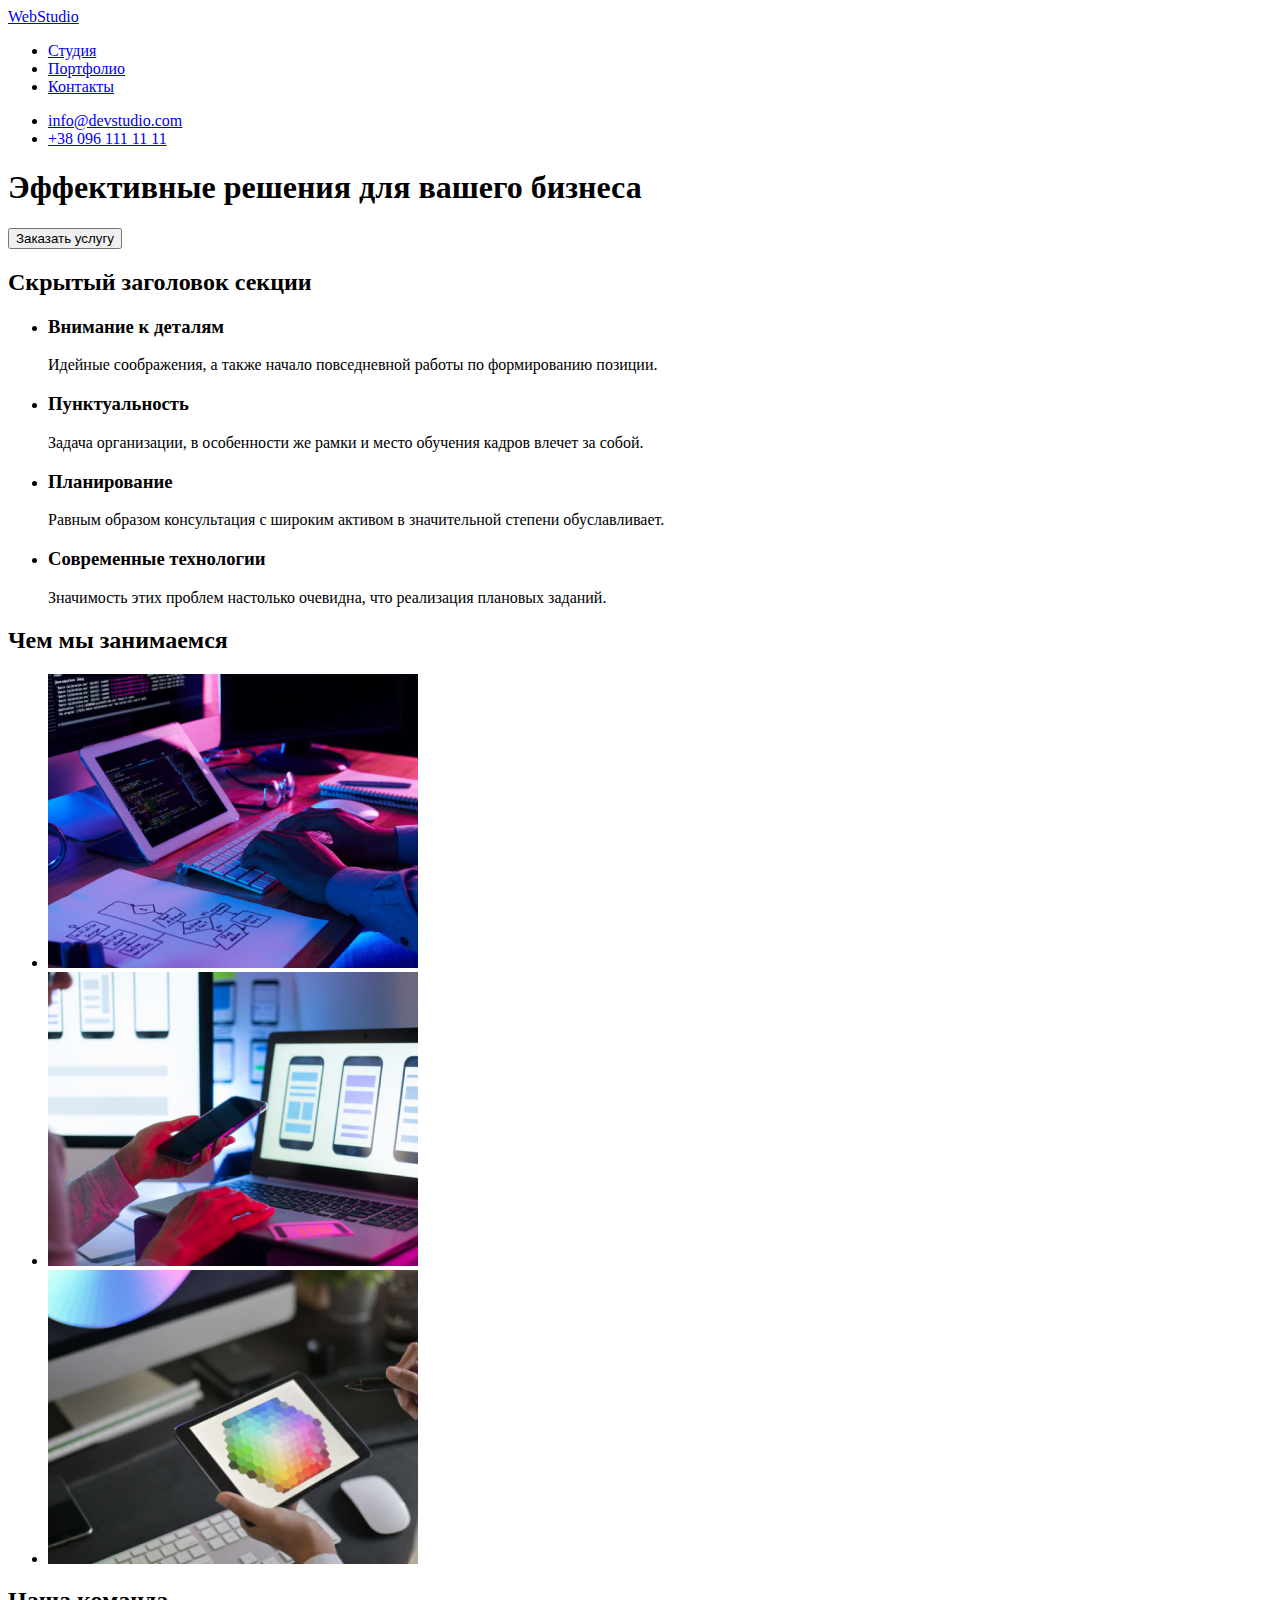
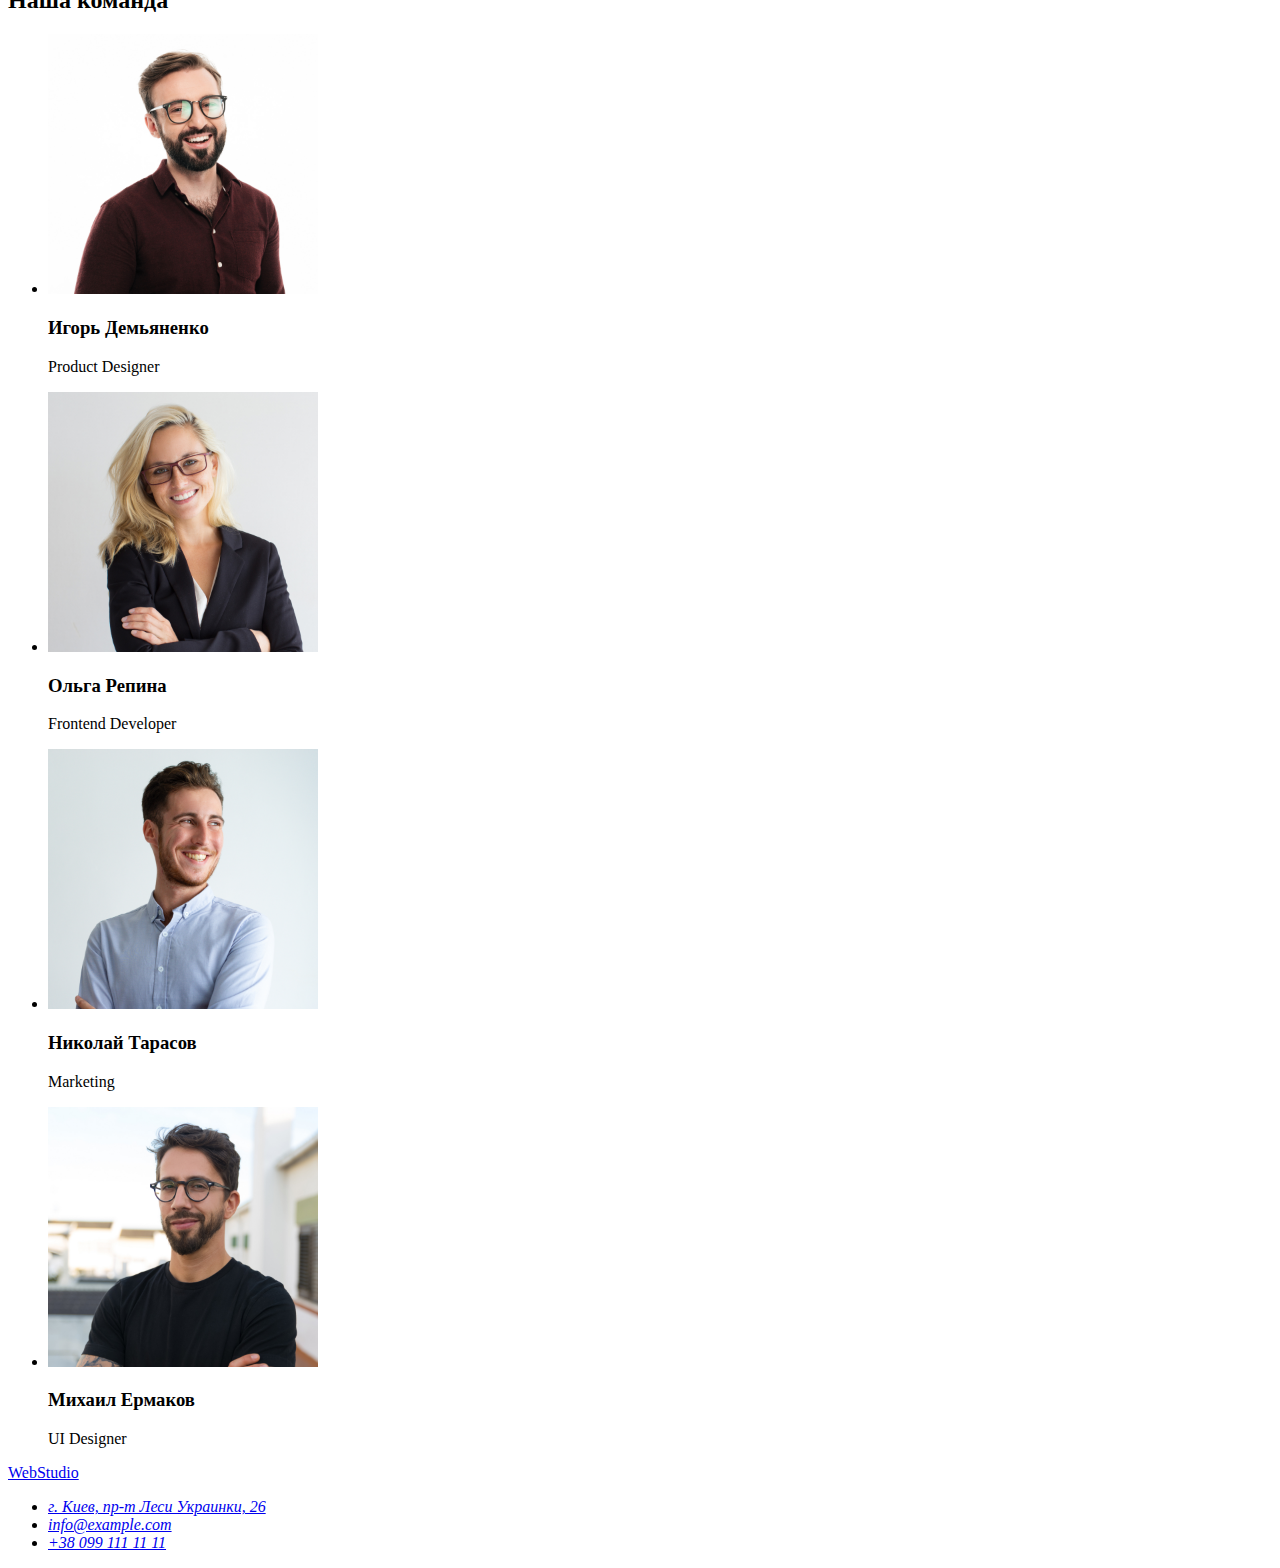
==== index.html @ d9f4db20 "Initial commit" ====
<!DOCTYPE html>
<html lang="ru">
  <head>
    <meta charset="UTF-8" />
    <meta http-equiv="X-UA-Compatible" content="IE=edge" />
    <meta name="viewport" content="width=device-width, initial-scale=1.0" />
    <title>WebStudio</title>
  </head>
  <body>
    <header>
      <a href="./index.html">WebStudio</a>
      <nav>
        <ul>
          <li><a href="./index.html">Студия</a></li>
          <li><a href="#">Портфолио</a></li>
          <li><a href="#">Контакты</a></li>
        </ul>
      </nav>
      <ul>
        <li><a href="mailto:info@devstudio.com">info@devstudio.com</a></li>
        <li><a href="tel:+380961111111">+38 096 111 11 11</a></li>
      </ul>
    </header>
    <main>
      <section>
        <h1>Эффективные решения для вашего бизнеса</h1>
        <button type="button">Заказать услугу</button>
      </section>
      <section>
        <h2>Скрытый заголовок секции</h2>
        <ul>
          <li>
            <h3>Внимание к деталям</h3>
            <p>Идейные соображения, а также начало повседневной работы по формированию позиции.</p>
          </li>
          <li>
            <h3>Пунктуальность</h3>
            <p>
              Задача организации, в особенности же рамки и место обучения кадров влечет за собой.
            </p>
          </li>
          <li>
            <h3>Планирование</h3>
            <p>
              Равным образом консультация с широким активом в значительной степени обуславливает.
            </p>
          </li>
          <li>
            <h3>Современные технологии</h3>
            <p>Значимость этих проблем настолько очевидна, что реализация плановых заданий.</p>
          </li>
        </ul>
      </section>
      <section>
        <h2>Чем мы занимаемся</h2>
        <ul>
          <li><img src="./images/box_1.jpg" alt="box 1" width="370" /></li>
          <li><img src="./images/box_2.jpg" alt="box 2" width="370" /></li>
          <li><img src="./images/box_3.jpg" alt="box 3" width="370" /></li>
        </ul>
      </section>
      <section>
        <h2>Наша команда</h2>
        <ul>
          <li>
            <img src="./images/img.jpg" alt="Фото Игорь Демьяненко" width="270" />
            <h3>Игорь Демьяненко</h3>
            <p lang="en">Product Designer</p>
          </li>
          <li>
            <img src="./images/img_1.jpg" alt="Фото Ольга Репина" width="270" />
            <h3>Ольга Репина</h3>
            <p lang="en">Frontend Developer</p>
          </li>
          <li>
            <img src="./images/img_2.jpg" alt="Фото Николай Тарасов" width="270" />
            <h3>Николай Тарасов</h3>
            <p lang="en">Marketing</p>
          </li>
          <li>
            <img src="./images/img_3.jpg" alt="Фото Михаил Ермаков" width="270" />
            <h3>Михаил Ермаков</h3>
            <p lang="en">UI Designer</p>
          </li>
        </ul>
      </section>
    </main>
    <footer>
      <a href="./index.html">WebStudio</a>
      <address>
        <ul>
          <li>
            <a
              href="https://goo.gl/maps/LrQvVppch2CSXuQx8"
              target="_blank"
              rel="noopener noreferrer"
              >г. Киев, пр-т Леси Украинки, 26</a
            >
          </li>
          <li><a href="mailto:info@example.com">info@example.com</a></li>
          <li><a href="tel:+380991111111">+38 099 111 11 11</a></li>
        </ul>
      </address>
    </footer>
  </body>
</html>
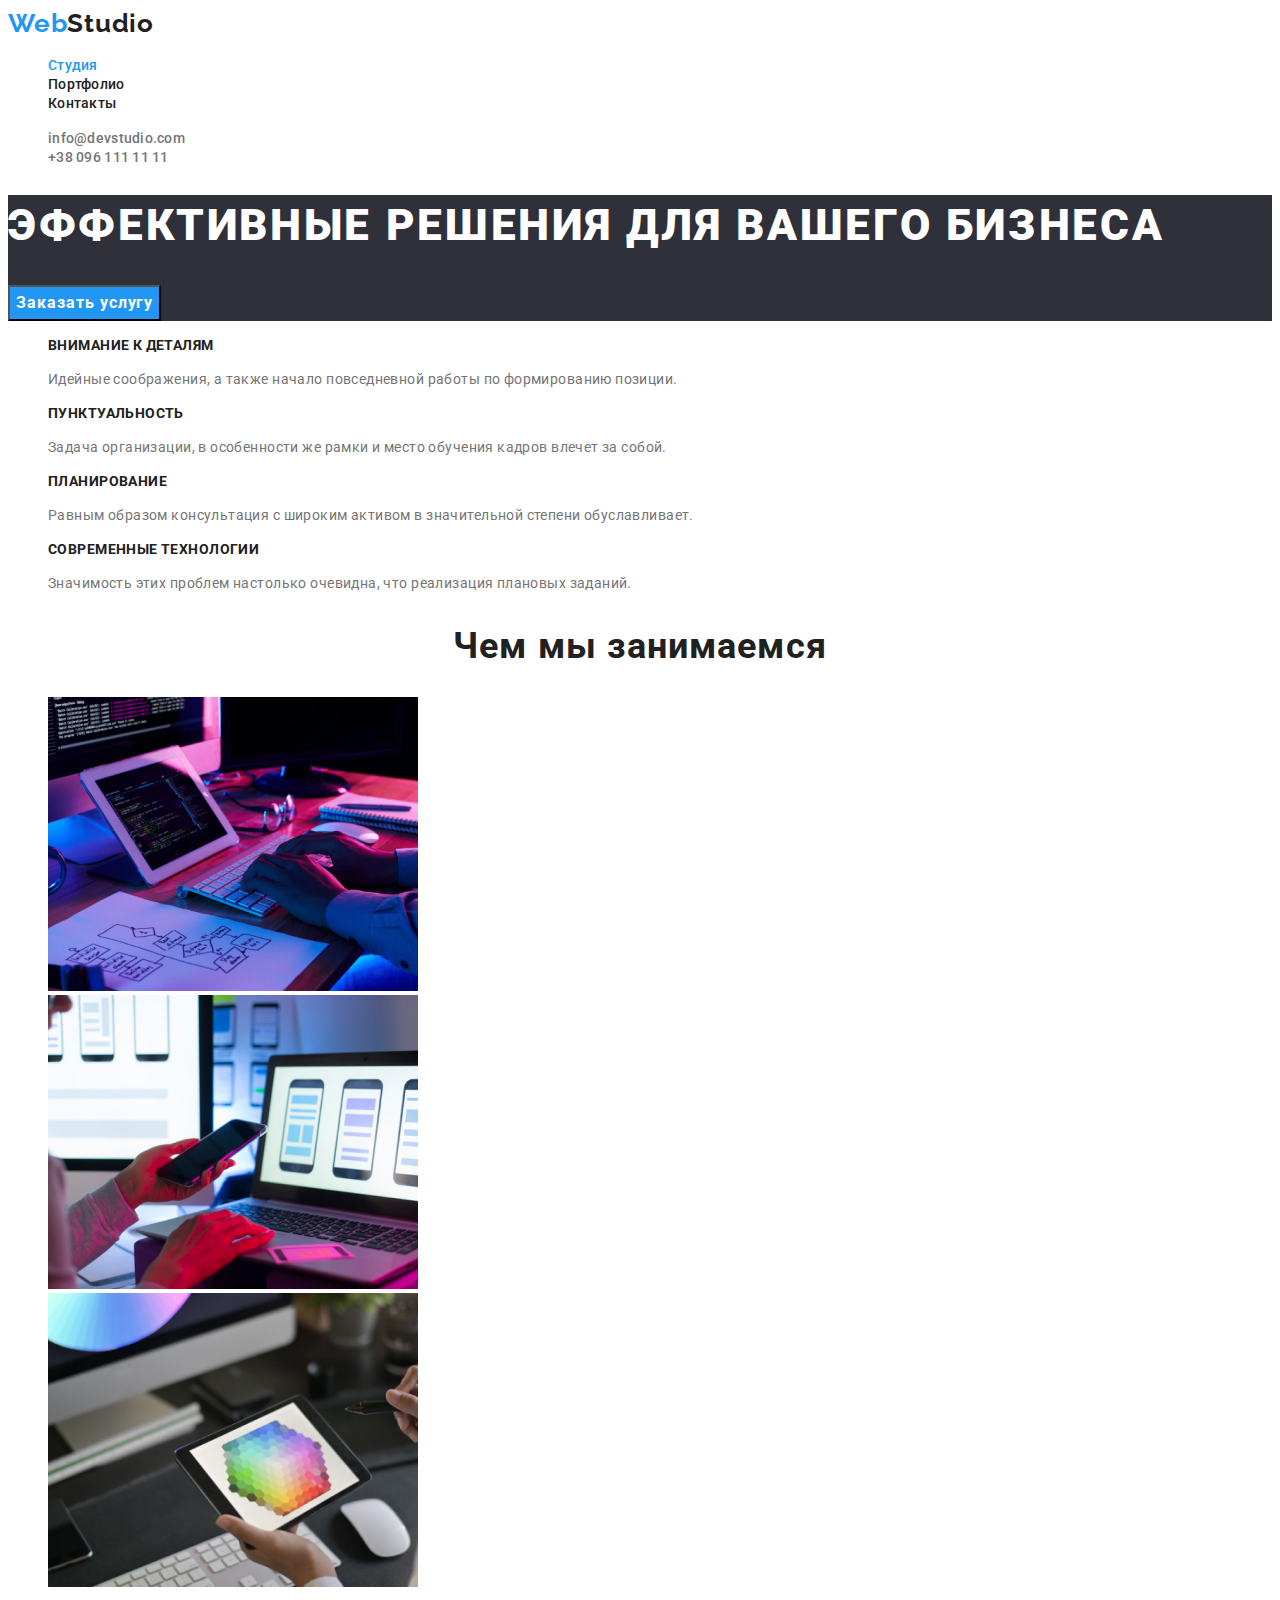
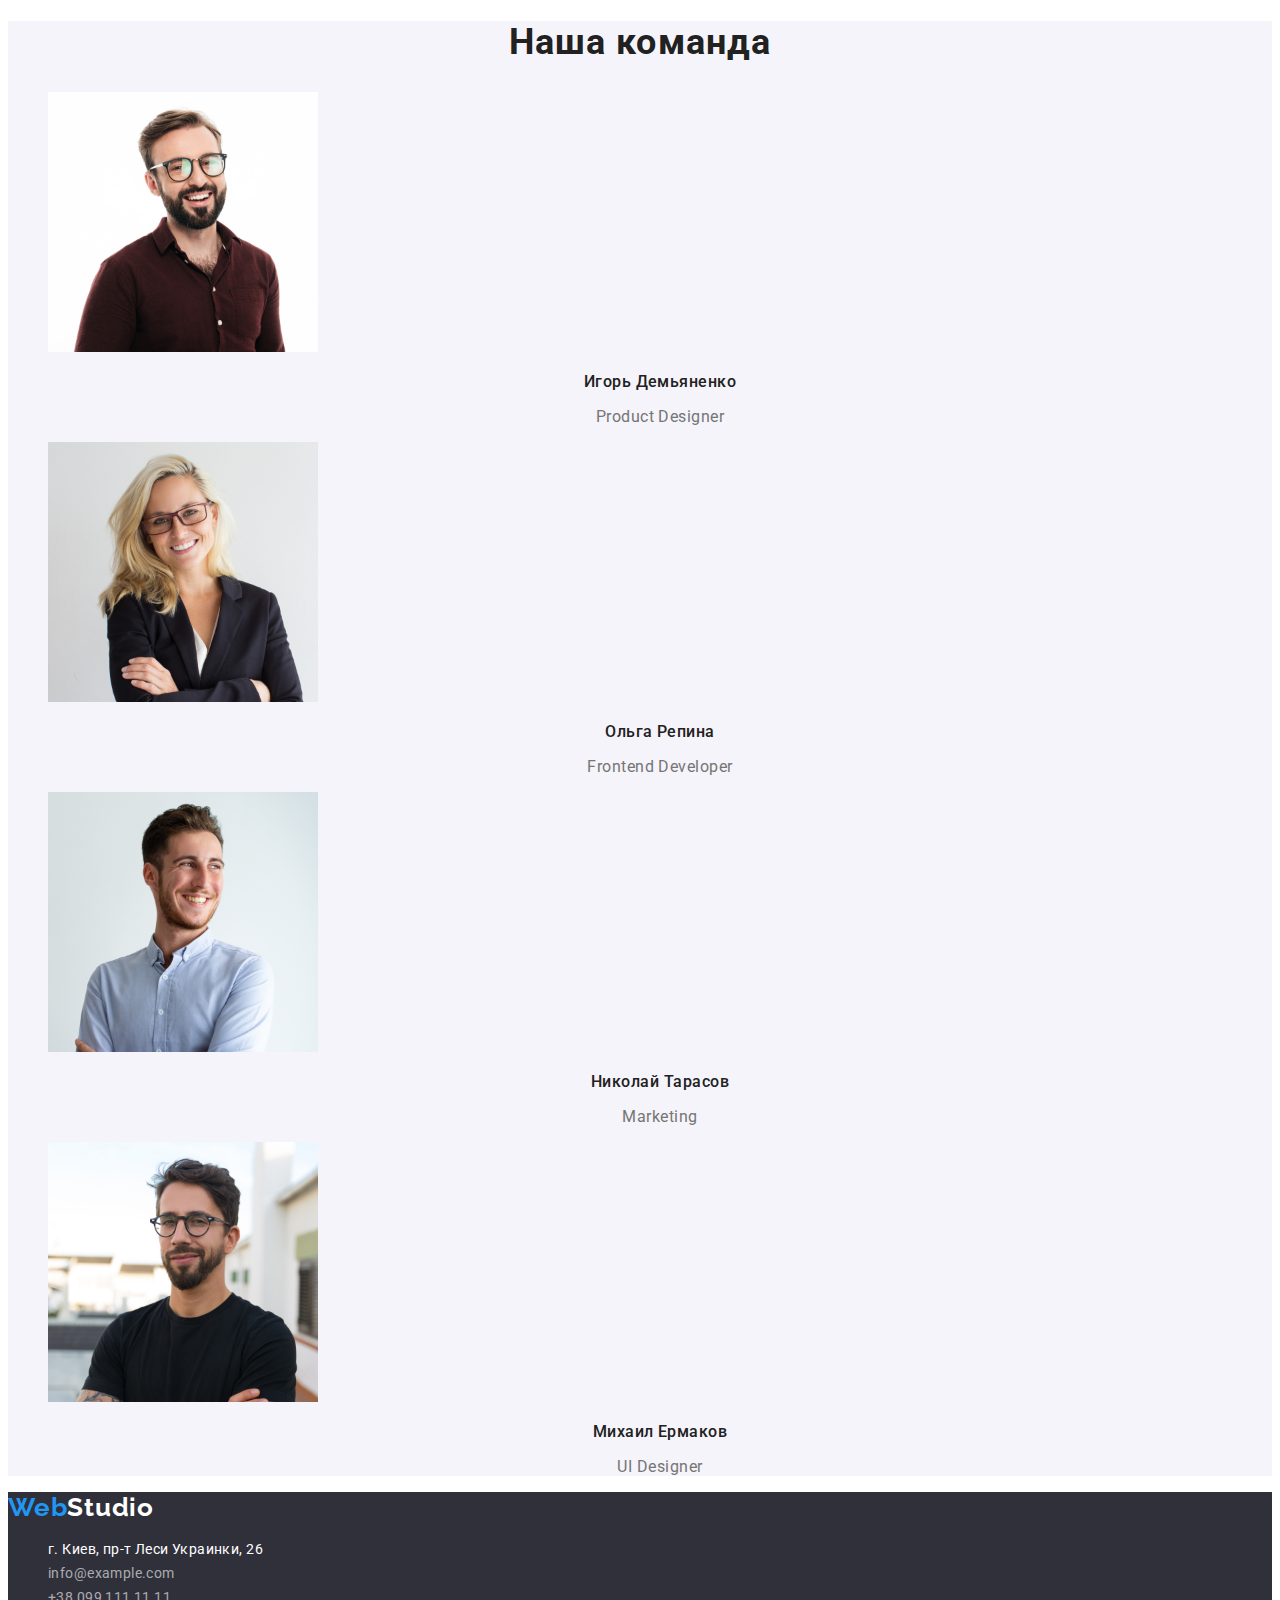
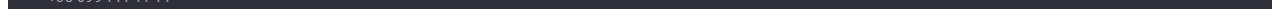
==== commit 21ce901a: "Выполняет стилизацию index и portfolio" ====
--- a/index.html
+++ b/index.html
@@ -5,100 +5,124 @@
     <meta http-equiv="X-UA-Compatible" content="IE=edge" />
     <meta name="viewport" content="width=device-width, initial-scale=1.0" />
     <title>WebStudio</title>
+    <!-- Fonts -->
+    <link rel="preconnect" href="https://fonts.googleapis.com" />
+    <link rel="preconnect" href="https://fonts.gstatic.com" crossorigin />
+    <link
+      href="https://fonts.googleapis.com/css2?family=Raleway:wght@700&family=Roboto:wght@400;500;700;900&display=swap"
+      rel="stylesheet"
+    />
+    <!-- Fonts -->
+    <link rel="stylesheet" href="./css/styles.css" />
   </head>
   <body>
-    <header>
-      <a href="./index.html">WebStudio</a>
-      <nav>
-        <ul>
-          <li><a href="./index.html">Студия</a></li>
-          <li><a href="#">Портфолио</a></li>
-          <li><a href="#">Контакты</a></li>
+    <header class="header">
+      <a class="logo link" href="./index.html"><span class="logo-accent">Web</span>Studio</a>
+      <nav class="header-nav">
+        <ul class="header-list list">
+          <li class="header-item">
+            <a class="header-link header-link-studio link" href="./index.html">Студия</a>
+          </li>
+          <li class="header-item">
+            <a class="header-link link" href="./portfolio.html">Портфолио</a>
+          </li>
+          <li class="header-item"><a class="header-link link" href="#">Контакты</a></li>
         </ul>
       </nav>
-      <ul>
-        <li><a href="mailto:info@devstudio.com">info@devstudio.com</a></li>
-        <li><a href="tel:+380961111111">+38 096 111 11 11</a></li>
+      <ul class="list">
+        <li>
+          <a class="header-contacts link" href="mailto:info@devstudio.com">info@devstudio.com</a>
+        </li>
+        <li><a class="header-contacts link" href="tel:+380961111111">+38 096 111 11 11</a></li>
       </ul>
     </header>
     <main>
-      <section>
-        <h1>Эффективные решения для вашего бизнеса</h1>
-        <button type="button">Заказать услугу</button>
+      <section class="hero">
+        <h1 class="hero-title">Эффективные решения для вашего бизнеса</h1>
+        <button class="hero-btn" type="button">Заказать услугу</button>
       </section>
       <section>
-        <h2>Скрытый заголовок секции</h2>
-        <ul>
+        <h2 class="advantages-hidden-title">Наши преимущества</h2>
+        <ul class="list">
           <li>
-            <h3>Внимание к деталям</h3>
-            <p>Идейные соображения, а также начало повседневной работы по формированию позиции.</p>
+            <h3 class="advantages-title">Внимание к деталям</h3>
+            <p class="advantages-uppertitle">
+              Идейные соображения, а также начало повседневной работы по формированию позиции.
+            </p>
           </li>
           <li>
-            <h3>Пунктуальность</h3>
-            <p>
+            <h3 class="advantages-title">Пунктуальность</h3>
+            <p class="advantages-uppertitle">
               Задача организации, в особенности же рамки и место обучения кадров влечет за собой.
             </p>
           </li>
           <li>
-            <h3>Планирование</h3>
-            <p>
+            <h3 class="advantages-title">Планирование</h3>
+            <p class="advantages-uppertitle">
               Равным образом консультация с широким активом в значительной степени обуславливает.
             </p>
           </li>
           <li>
-            <h3>Современные технологии</h3>
-            <p>Значимость этих проблем настолько очевидна, что реализация плановых заданий.</p>
+            <h3 class="advantages-title">Современные технологии</h3>
+            <p class="advantages-uppertitle">
+              Значимость этих проблем настолько очевидна, что реализация плановых заданий.
+            </p>
           </li>
         </ul>
       </section>
-      <section>
-        <h2>Чем мы занимаемся</h2>
-        <ul>
-          <li><img src="./images/box_1.jpg" alt="box 1" width="370" /></li>
-          <li><img src="./images/box_2.jpg" alt="box 2" width="370" /></li>
-          <li><img src="./images/box_3.jpg" alt="box 3" width="370" /></li>
+      <section class="about">
+        <h2 class="about-title">Чем мы занимаемся</h2>
+        <ul class="about-list list">
+          <li class="about-item"><img src="./images/index/box_1.jpg" alt="box 1" width="370" /></li>
+          <li class="about-item"><img src="./images/index/box_2.jpg" alt="box 2" width="370" /></li>
+          <li class="about-item"><img src="./images/index/box_3.jpg" alt="box 3" width="370" /></li>
         </ul>
       </section>
-      <section>
-        <h2>Наша команда</h2>
-        <ul>
-          <li>
-            <img src="./images/img.jpg" alt="Фото Игорь Демьяненко" width="270" />
-            <h3>Игорь Демьяненко</h3>
-            <p lang="en">Product Designer</p>
+      <section class="team">
+        <h2 class="team-title">Наша команда</h2>
+        <ul class="team-list list">
+          <li class="team-item">
+            <img src="./images/index/img.jpg" alt="Фото Игорь Демьяненко" width="270" />
+            <h3 class="team-item-uppertitle">Игорь Демьяненко</h3>
+            <p class="team-item-txt" lang="en">Product Designer</p>
           </li>
-          <li>
-            <img src="./images/img_1.jpg" alt="Фото Ольга Репина" width="270" />
-            <h3>Ольга Репина</h3>
-            <p lang="en">Frontend Developer</p>
+          <li class="team-item">
+            <img src="./images/index/img_1.jpg" alt="Фото Ольга Репина" width="270" />
+            <h3 class="team-item-uppertitle">Ольга Репина</h3>
+            <p class="team-item-txt" lang="en">Frontend Developer</p>
           </li>
-          <li>
-            <img src="./images/img_2.jpg" alt="Фото Николай Тарасов" width="270" />
-            <h3>Николай Тарасов</h3>
-            <p lang="en">Marketing</p>
+          <li class="team-item">
+            <img src="./images/index/img_2.jpg" alt="Фото Николай Тарасов" width="270" />
+            <h3 class="team-item-uppertitle">Николай Тарасов</h3>
+            <p class="team-item-txt" lang="en">Marketing</p>
           </li>
-          <li>
-            <img src="./images/img_3.jpg" alt="Фото Михаил Ермаков" width="270" />
-            <h3>Михаил Ермаков</h3>
-            <p lang="en">UI Designer</p>
+          <li class="team-item">
+            <img src="./images/index/img_3.jpg" alt="Фото Михаил Ермаков" width="270" />
+            <h3 class="team-item-uppertitle">Михаил Ермаков</h3>
+            <p class="team-item-txt" lang="en">UI Designer</p>
           </li>
         </ul>
       </section>
     </main>
-    <footer>
-      <a href="./index.html">WebStudio</a>
-      <address>
-        <ul>
+    <footer class="footer">
+      <a class="logo link" href="./index.html"
+        ><span class="logo-accent">Web</span><span class="logo-accent-footer">Studio</span></a
+      >
+      <address class="addres">
+        <ul class="list">
           <li>
             <a
+              class="link"
               href="https://goo.gl/maps/LrQvVppch2CSXuQx8"
               target="_blank"
               rel="noopener noreferrer"
               >г. Киев, пр-т Леси Украинки, 26</a
             >
           </li>
-          <li><a href="mailto:info@example.com">info@example.com</a></li>
-          <li><a href="tel:+380991111111">+38 099 111 11 11</a></li>
+          <li>
+            <a class="footer-contacts link" href="mailto:info@example.com">info@example.com</a>
+          </li>
+          <li><a class="footer-contacts link" href="tel:+380991111111">+38 099 111 11 11</a></li>
         </ul>
       </address>
     </footer>
--- a/css/styles.css
+++ b/css/styles.css
@@ -0,0 +1,255 @@
+:root {
+  /* fonts */
+  --maine-font: Roboto, sans-serif;
+  --secondary-font: Raleway, sans-serif;
+
+  /* text colors */
+  --maine-txt-color: #212121;
+  --secondary-txt-color: #ffffff;
+  --accent-txt-color: #2196f3;
+
+  /* bg coloros */
+  --dark-bg-color: #2f303a;
+  --light-bg-color: #f5f4fa;
+  --accent-bg-color: #2196f3;
+
+  /* others */
+}
+
+body {
+  font-family: var(--maine-font);
+  color: var(--maine-txt-color);
+}
+
+/* reset styles */
+.link {
+  text-decoration: none;
+  color: currentColor;
+}
+
+.list {
+  list-style: none;
+}
+
+/* base styles */
+
+.logo-accent {
+  color: var(--accent-txt-color);
+}
+
+/*====== Header section======== */
+.logo {
+  color: var(--maine-txt-color);
+  font-weight: 700;
+  font-size: 26px;
+  line-height: calc(31 / 26);
+  letter-spacing: 0.03em;
+  font-family: 'Raleway';
+}
+
+.header-link {
+  font-weight: 500;
+  font-size: 14px;
+  line-height: calc(16 / 14);
+  letter-spacing: 0.02em;
+  color: #212121;
+}
+.header-link:hover,
+.header-link:focus {
+  color: var(--accent-txt-color);
+}
+.header-link-studio {
+  color: var(--accent-txt-color);
+}
+.header-link-porfolio {
+  color: var(--accent-txt-color);
+}
+
+.header-contacts {
+  font-weight: 500;
+  font-size: 14px;
+  line-height: calc(16 / 14);
+  letter-spacing: 0.02em;
+  color: #757575;
+}
+
+.header-contacts:hover,
+.header-contacts:focus {
+  color: var(--accent-txt-color);
+}
+/* ========================
+===========Studio========== 
+===========================*/
+/* =======Main section====== */
+
+.hero {
+  background-color: var(--dark-bg-color);
+}
+
+.hero-title {
+  font-family: 'Roboto';
+  font-weight: 900;
+  font-size: 44px;
+  line-height: calc(60 / 44);
+  letter-spacing: 0.06em;
+  text-transform: uppercase;
+  color: var(--secondary-txt-color);
+}
+
+.hero-btn {
+  font-family: 'Roboto';
+  font-weight: 700;
+  font-size: 16px;
+  line-height: calc(30 / 16);
+  display: flex;
+  align-items: center;
+  text-align: center;
+  letter-spacing: 0.06em;
+  color: var(--secondary-txt-color);
+  background-color: var(--accent-txt-color);
+  cursor: pointer;
+}
+
+.hero-btn:hover,
+.hero-btn:focus {
+  font-family: 'Roboto';
+  font-weight: 700;
+  font-size: 16px;
+  line-height: calc(30 / 16);
+  display: flex;
+  align-items: center;
+  text-align: center;
+  letter-spacing: 0.06em;
+  color: var(--secondary-txt-color);
+  background: #188ce8;
+  border: 1px solid #000000;
+}
+
+.advantages-hidden-title {
+  font-size: 0px;
+}
+
+.advantages-title {
+  font-size: 14px;
+  line-height: calc(16 / 14);
+  letter-spacing: 0.03em;
+  text-transform: uppercase;
+  color: var(--maine-txt-color);
+}
+
+.advantages-uppertitle {
+  font-weight: 400;
+  font-size: 14px;
+  line-height: calc(24 / 14);
+  letter-spacing: 0.03em;
+  color: #757575;
+}
+
+.about-title {
+  font-size: 36px;
+  line-height: calc(42 / 36);
+  text-align: center;
+  letter-spacing: 0.03em;
+}
+
+.team {
+  background-color: var(--light-bg-color);
+}
+
+.team-title {
+  font-size: 36px;
+  line-height: calc(42 / 36);
+  text-align: center;
+  letter-spacing: 0.03em;
+}
+
+.team-item-uppertitle {
+  font-weight: 500;
+  font-size: 16px;
+  line-height: calc(19 / 16);
+  text-align: center;
+  letter-spacing: 0.03em;
+}
+
+.team-item-txt {
+  font-weight: 400;
+  font-size: 16px;
+  line-height: calc(19 / 16);
+  text-align: center;
+  letter-spacing: 0.03em;
+  color: #757575;
+}
+
+/* ========================
+===========Studio========== 
+===========================*/
+
+/* ========Footer====== */
+.footer {
+  background-color: var(--dark-bg-color);
+}
+
+.logo-accent-footer {
+  color: var(--secondary-txt-color);
+}
+
+.addres {
+  font-style: normal;
+  font-weight: 400;
+  font-size: 14px;
+  line-height: calc(24 / 14);
+  letter-spacing: 0.03em;
+  color: var(--secondary-txt-color);
+}
+.footer-contacts {
+  color: rgba(255, 255, 255, 0.6);
+}
+
+.footer-contacts:hover,
+.footer-contacts:focus {
+  color: var(--secondary-txt-color);
+}
+
+/* ========================
+===========Portfolio========== 
+===========================*/
+.portfolio-title {
+  font-size: 0px;
+}
+
+.portfolio-filter-btn {
+  font-weight: 500;
+  font-size: 16px;
+  line-height: calc(26 / 16);
+  text-align: center;
+  letter-spacing: 0.03em;
+  background-color: var(--light-bg-color);
+}
+
+.portfolio-filter-btn-accent {
+  font-weight: 500;
+  font-size: 16px;
+  line-height: calc(26 / 16);
+  text-align: center;
+  letter-spacing: 0.03em;
+  color: var(--secondary-txt-color);
+  background-color: var(--accent-bg-color);
+}
+.portfolio-filter-btn:hover,
+.portfolio-filter-btn:focus {
+  color: var(--secondary-txt-color);
+  background-color: var(--accent-bg-color);
+}
+
+.portfolio-item-uppertitle {
+  font-size: 18px;
+  line-height: calc(36 / 18);
+  letter-spacing: 0.06em;
+}
+
+.portfolio-item-txt {
+  font-size: 16px;
+  line-height: calc(30 / 16);
+  letter-spacing: 0.03em;
+  color: #757575;
+}
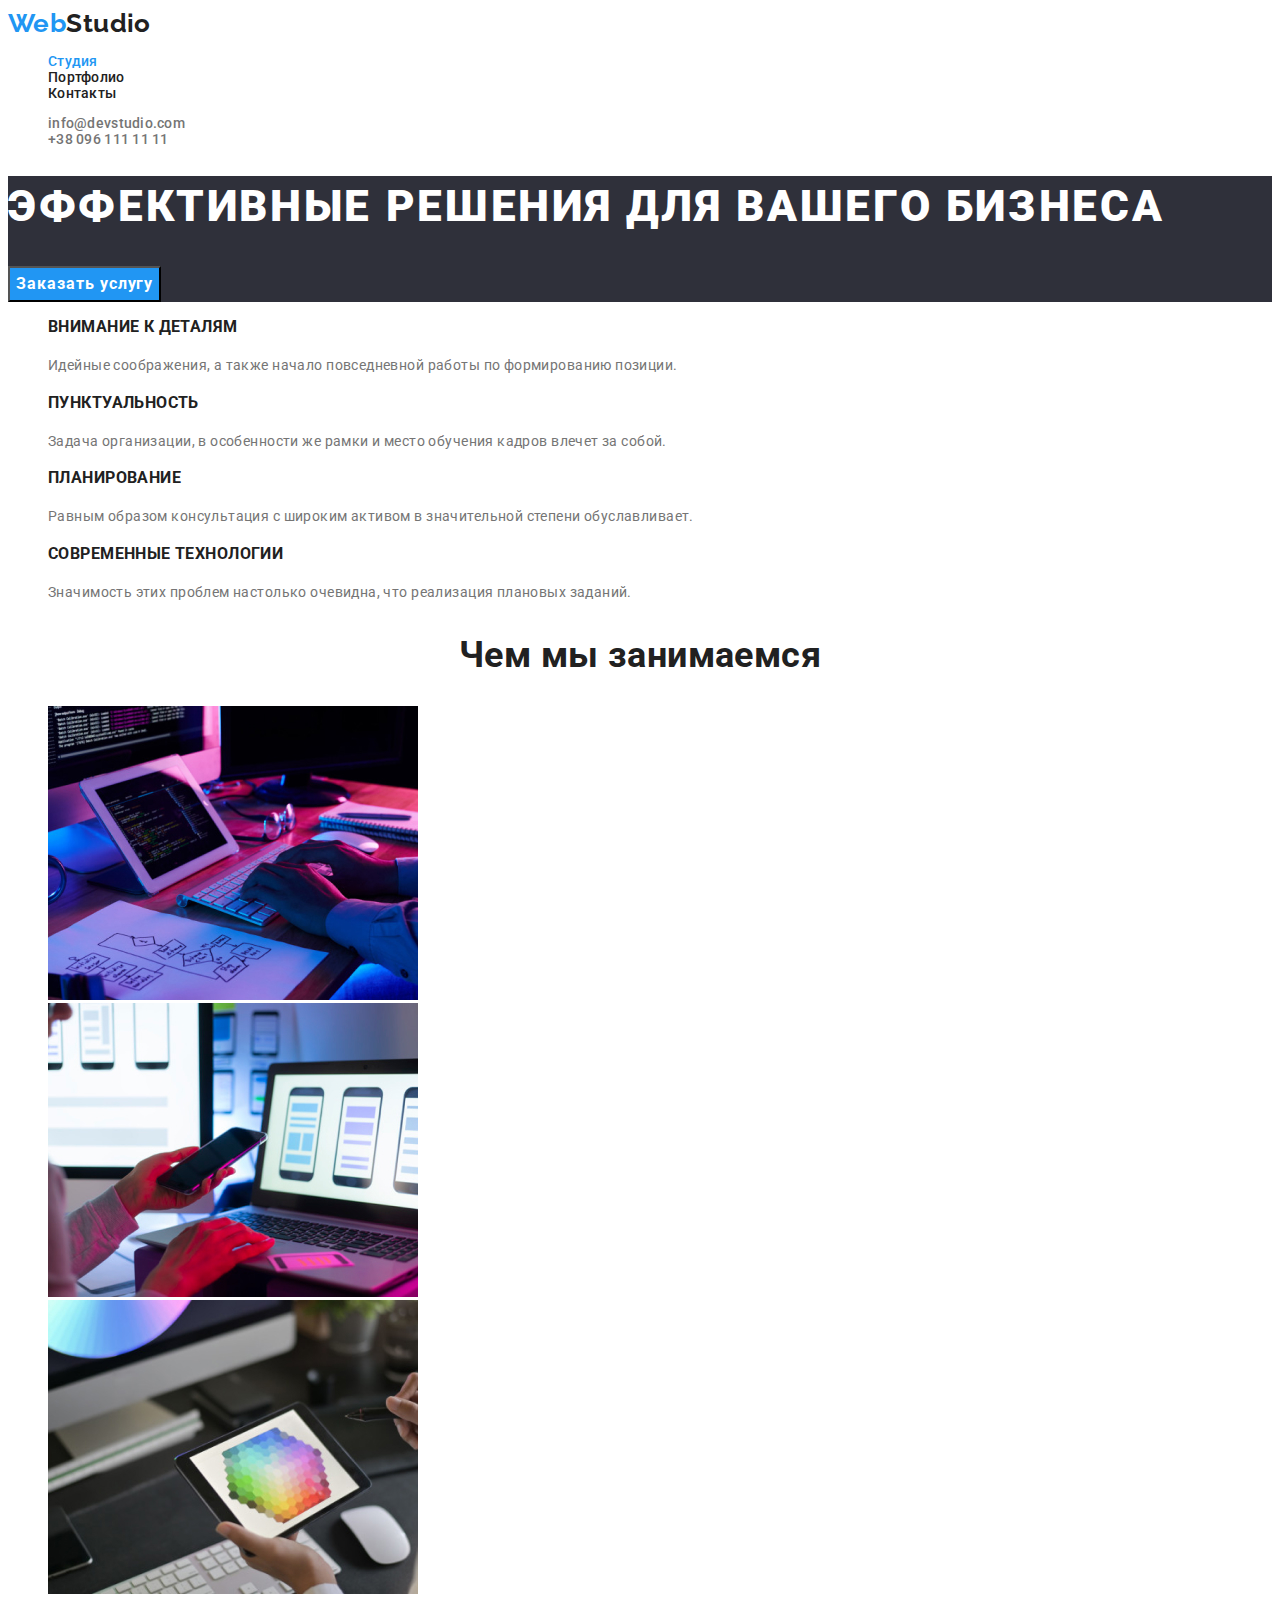
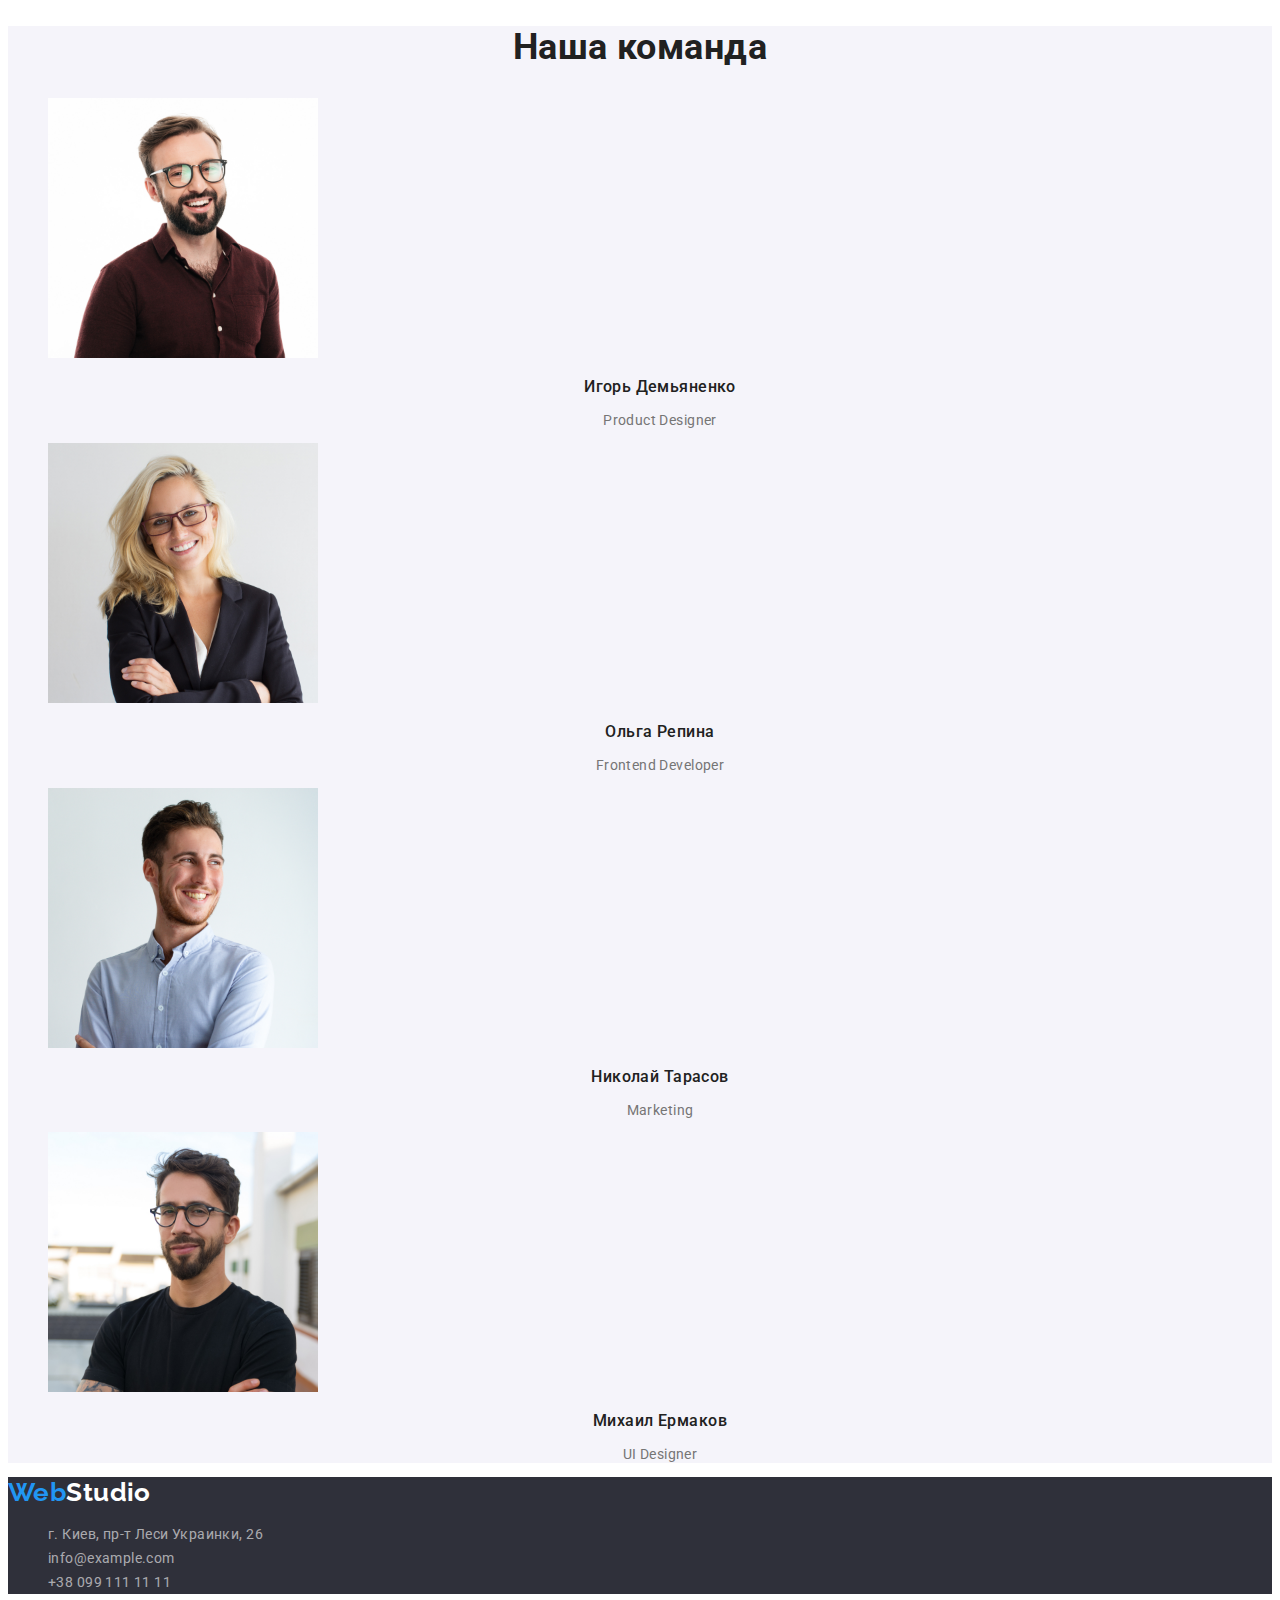
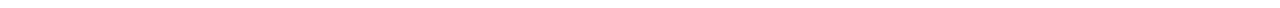
==== commit e3c2474d: "Вносит изменения согласно перечню замечаний" ====
--- a/index.html
+++ b/index.html
@@ -42,7 +42,7 @@
         <button class="hero-btn" type="button">Заказать услугу</button>
       </section>
       <section>
-        <h2 class="advantages-hidden-title">Наши преимущества</h2>
+        <h2 class="visually-hidden">Наши преимущества</h2>
         <ul class="list">
           <li>
             <h3 class="advantages-title">Внимание к деталям</h3>
@@ -112,7 +112,7 @@
         <ul class="list">
           <li>
             <a
-              class="link"
+              class="link footer-contacts"
               href="https://goo.gl/maps/LrQvVppch2CSXuQx8"
               target="_blank"
               rel="noopener noreferrer"
--- a/css/styles.css
+++ b/css/styles.css
@@ -1,24 +1,30 @@
 :root {
   /* fonts */
-  --maine-font: Roboto, sans-serif;
+  --main-font: Roboto, sans-serif;
   --secondary-font: Raleway, sans-serif;
 
   /* text colors */
-  --maine-txt-color: #212121;
+  --main-txt-color: #212121;
   --secondary-txt-color: #ffffff;
   --accent-txt-color: #2196f3;
+  --paragraph-txt-color: #757575;
+  --addres-txt-color: rgba(255, 255, 255, 0.6);
 
   /* bg coloros */
   --dark-bg-color: #2f303a;
   --light-bg-color: #f5f4fa;
   --accent-bg-color: #2196f3;
+  --main-bg-color: #fff;
 
   /* others */
 }
 
 body {
-  font-family: var(--maine-font);
-  color: var(--maine-txt-color);
+  font-family: var(--main-font);
+  color: var(--main-txt-color);
+  background-color: var(--main-bg-color);
+  font-size: 14px;
+  letter-spacing: 0.03em;
 }
 
 /* reset styles */
@@ -31,6 +37,20 @@
   list-style: none;
 }
 
+.visually-hidden {
+  position: absolute;
+  width: 1px;
+  height: 1px;
+  margin: -1px;
+  border: 0;
+  padding: 0;
+
+  white-space: nowrap;
+  clip-path: inset(100%);
+  clip: rect(0 0 0 0);
+  overflow: hidden;
+}
+
 /* base styles */
 
 .logo-accent {
@@ -39,20 +59,18 @@
 
 /*====== Header section======== */
 .logo {
-  color: var(--maine-txt-color);
+  color: var(--main-txt-color);
   font-weight: 700;
   font-size: 26px;
   line-height: calc(31 / 26);
-  letter-spacing: 0.03em;
   font-family: 'Raleway';
 }
 
 .header-link {
   font-weight: 500;
-  font-size: 14px;
   line-height: calc(16 / 14);
   letter-spacing: 0.02em;
-  color: #212121;
+  color: var(--main-txt-color);
 }
 .header-link:hover,
 .header-link:focus {
@@ -67,10 +85,9 @@
 
 .header-contacts {
   font-weight: 500;
-  font-size: 14px;
   line-height: calc(16 / 14);
   letter-spacing: 0.02em;
-  color: #757575;
+  color: var(--paragraph-txt-color);
 }
 
 .header-contacts:hover,
@@ -112,44 +129,24 @@
 
 .hero-btn:hover,
 .hero-btn:focus {
-  font-family: 'Roboto';
-  font-weight: 700;
-  font-size: 16px;
-  line-height: calc(30 / 16);
-  display: flex;
-  align-items: center;
-  text-align: center;
-  letter-spacing: 0.06em;
-  color: var(--secondary-txt-color);
-  background: #188ce8;
-  border: 1px solid #000000;
-}
-
-.advantages-hidden-title {
-  font-size: 0px;
+  background-color: #188ce8;
 }
 
 .advantages-title {
-  font-size: 14px;
   line-height: calc(16 / 14);
-  letter-spacing: 0.03em;
   text-transform: uppercase;
-  color: var(--maine-txt-color);
+  color: var(--main-txt-color);
 }
 
 .advantages-uppertitle {
-  font-weight: 400;
-  font-size: 14px;
   line-height: calc(24 / 14);
-  letter-spacing: 0.03em;
-  color: #757575;
+  color: var(--paragraph-txt-color);
 }
 
 .about-title {
   font-size: 36px;
   line-height: calc(42 / 36);
   text-align: center;
-  letter-spacing: 0.03em;
 }
 
 .team {
@@ -160,7 +157,6 @@
   font-size: 36px;
   line-height: calc(42 / 36);
   text-align: center;
-  letter-spacing: 0.03em;
 }
 
 .team-item-uppertitle {
@@ -168,16 +164,12 @@
   font-size: 16px;
   line-height: calc(19 / 16);
   text-align: center;
-  letter-spacing: 0.03em;
 }
 
 .team-item-txt {
-  font-weight: 400;
-  font-size: 16px;
   line-height: calc(19 / 16);
   text-align: center;
-  letter-spacing: 0.03em;
-  color: #757575;
+  color: var(--paragraph-txt-color);
 }
 
 /* ========================
@@ -196,13 +188,8 @@
 .addres {
   font-style: normal;
   font-weight: 400;
-  font-size: 14px;
   line-height: calc(24 / 14);
-  letter-spacing: 0.03em;
-  color: var(--secondary-txt-color);
-}
-.footer-contacts {
-  color: rgba(255, 255, 255, 0.6);
+  color: var(--addres-txt-color);
 }
 
 .footer-contacts:hover,
@@ -213,17 +200,15 @@
 /* ========================
 ===========Portfolio========== 
 ===========================*/
-.portfolio-title {
-  font-size: 0px;
-}
 
 .portfolio-filter-btn {
   font-weight: 500;
   font-size: 16px;
   line-height: calc(26 / 16);
   text-align: center;
-  letter-spacing: 0.03em;
   background-color: var(--light-bg-color);
+  cursor: pointer;
+  font-family: var(--main-font);
 }
 
 .portfolio-filter-btn-accent {
@@ -231,7 +216,6 @@
   font-size: 16px;
   line-height: calc(26 / 16);
   text-align: center;
-  letter-spacing: 0.03em;
   color: var(--secondary-txt-color);
   background-color: var(--accent-bg-color);
 }
@@ -250,6 +234,5 @@
 .portfolio-item-txt {
   font-size: 16px;
   line-height: calc(30 / 16);
-  letter-spacing: 0.03em;
-  color: #757575;
-}
+  color: var(--paragraph-txt-color);
+}
